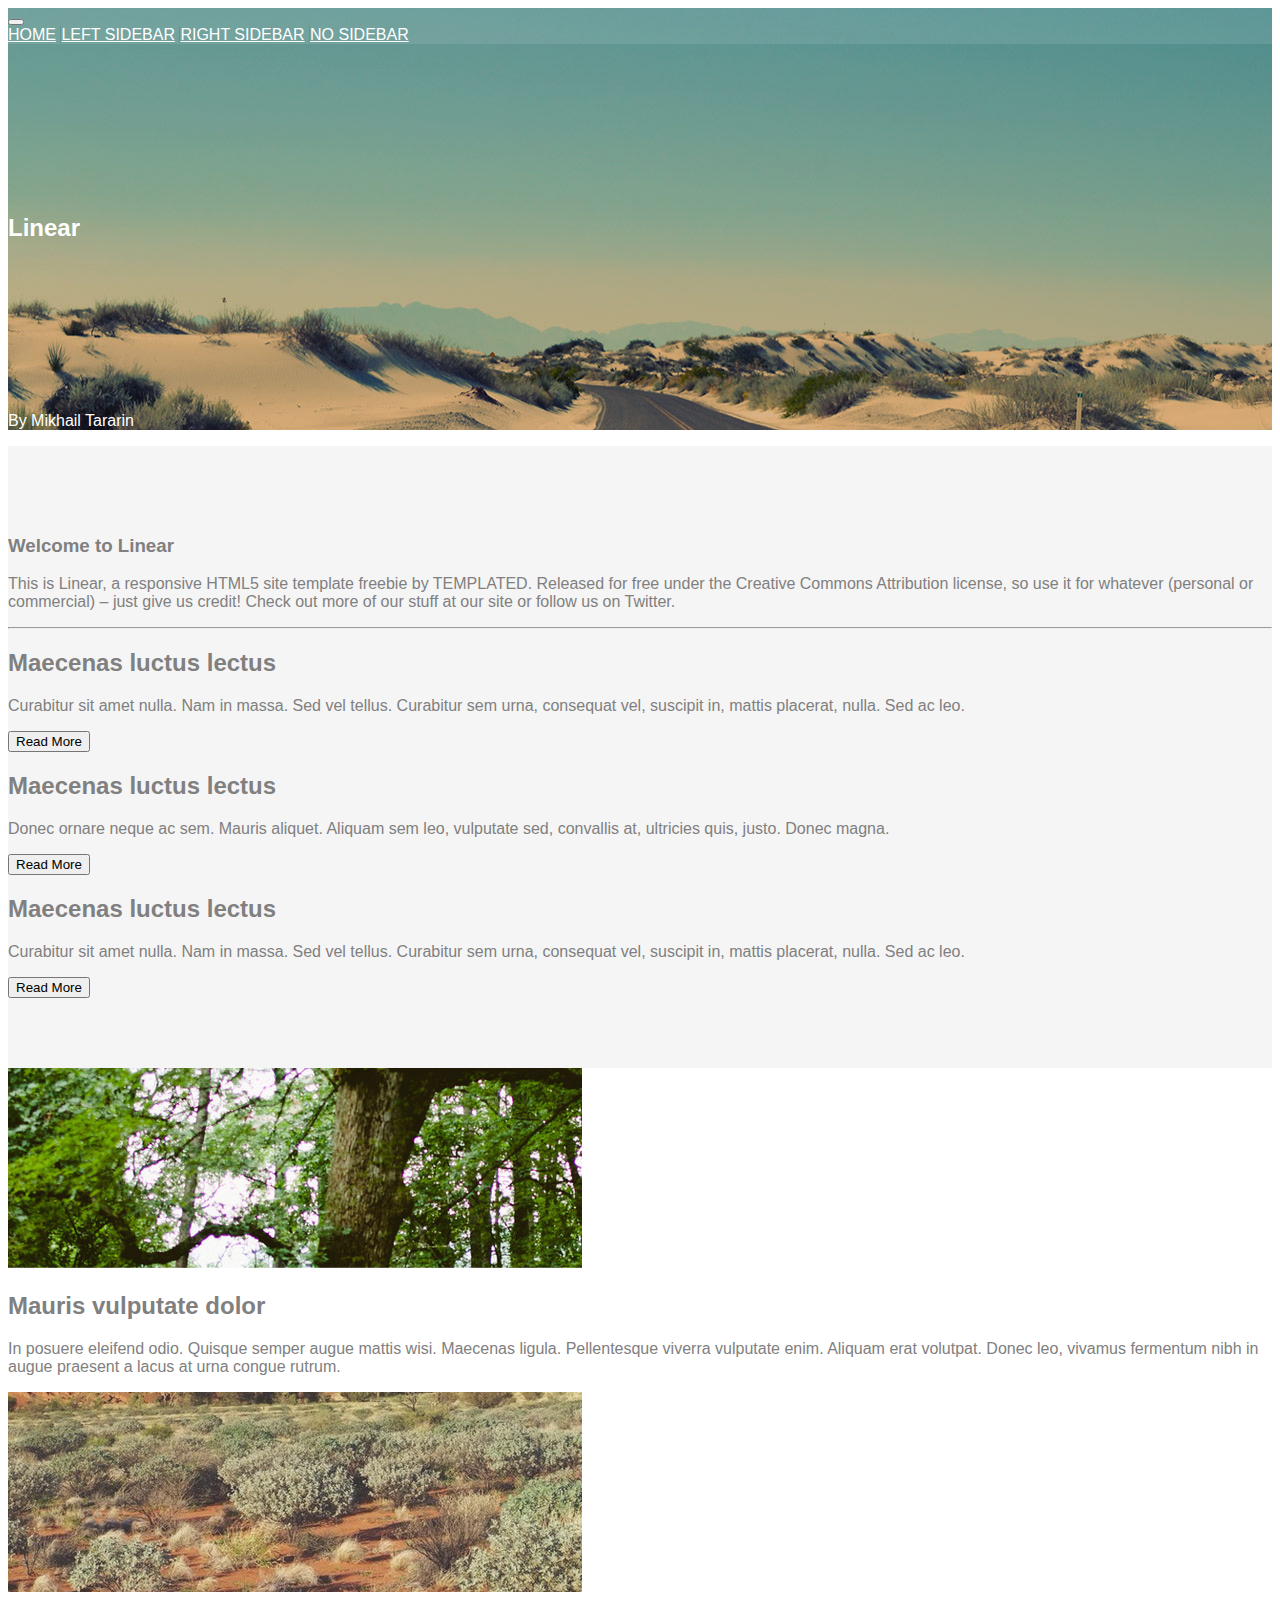
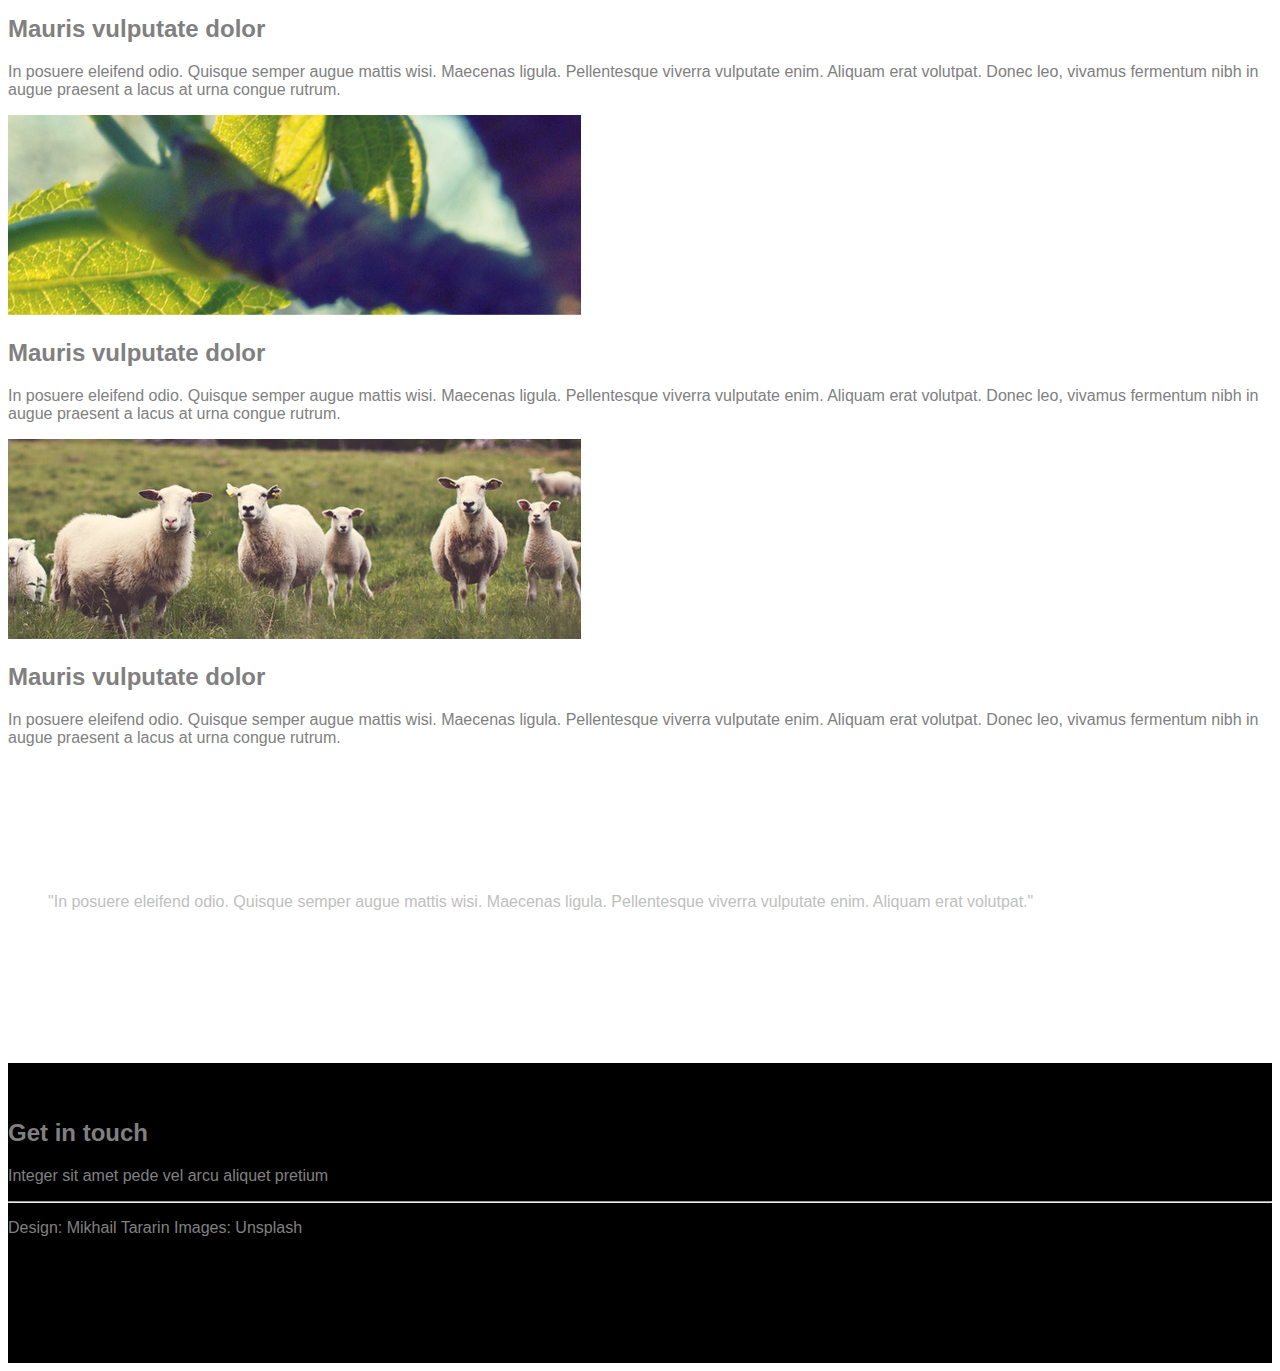
==== portfolio/Linear/index.html @ 71c78c1f "calculator" ====
<!DOCTYPE html>
<html lang="en">
<head>
  <meta charset="UTF-8">
  <meta name="viewport" content="width=device-width, initial-scale=1.0">
  <meta http-equiv="X-UA-Compatible" content="ie=edge">
  <link rel="stylesheet" href="https://stackpath.bootstrapcdn.com/bootstrap/4.1.3/css/bootstrap.min.css" integrity="sha384-MCw98/SFnGE8fJT3GXwEOngsV7Zt27NXFoaoApmYm81iuXoPkFOJwJ8ERdknLPMO" crossorigin="anonymous">
  <link rel="stylesheet" href="css/main.css">
  <link rel="stylesheet" href="https://use.fontawesome.com/releases/v5.3.1/css/all.css" integrity="sha384-mzrmE5qonljUremFsqc01SB46JvROS7bZs3IO2EmfFsd15uHvIt+Y8vEf7N7fWAU" crossorigin="anonymous">
  <link href="https://fonts.googleapis.com/css?family=Niramit" rel="stylesheet">
  <title>Linear</title>
</head>
<header>
    <nav class="navbar sticky-top navbar-expand-md navbar-dark  pt-3 pb-3" style="background-color: rgba(255,255,255, 0.1)">
      <button class="navbar-toggler" type="button" data-toggle="collapse" data-target="#navbarNavAltMarkup" aria-controls="navbarNavAltMarkup" aria-expanded="false" aria-label="Toggle navigation">
        <span class="navbar-toggler-icon"></span>
      </button>
      <div class="collapse navbar-collapse justify-content-center" id="navbarNavAltMarkup">
        <div class="navbar-nav">
          <a class="nav-item nav-link" href="#">HOME</a>
          <a class="nav-item nav-link" href="#">LEFT SIDEBAR</a>
          <a class="nav-item nav-link" href="#">RIGHT SIDEBAR</a>
          <a class="nav-item nav-link" href="#">NO SIDEBAR</a>
        </div>
      </div>
    </nav>
  <div class="container text-center">
      <h2 class="display-3">Linear</h2>
      <p>By Mikhail Tararin</p>
  </div>
</header>
<body>
<main>
    <section class="colums" style="background-color: whitesmoke">
    <div class="container">
    <div class="container text-center">
    <h3 class="mb-4 mt-4">Welcome to Linear</h3>
    <p class="mb-4 mt-4">This is <span>Linear</span>, a responsive HTML5 site template freebie by TEMPLATED. Released for free under the Creative Commons Attribution license, so use it for whatever (personal or commercial) – just give us credit! Check out more of our stuff at our site or follow us on Twitter.</p>
    <hr>
    <div class="row">
      <div class="col-4 mb-4 mt-4">
        <i class="fas fa-briefcase fa-3x mb-4 mt-4"></i>
        <h2 class="mb-4 mt-4">Maecenas luctus lectus</h2>
        <p class="mb-4 mt-4">Curabitur sit amet nulla. Nam in massa. Sed vel tellus. Curabitur sem urna, consequat vel, suscipit in, mattis placerat, nulla. Sed ac leo.</p>
        <button type="button" class="btn btn-success">Read More</button>
      </div>
      <div class="col-4 mb-4 mt-4">
        <i class="fas fa-lock fa-3x mb-4 mt-4"></i>
        <h2 class="mb-4 mt-4">Maecenas luctus lectus</h2>
        <p class="mb-4 mt-4">Donec ornare neque ac sem. Mauris aliquet. Aliquam sem leo, vulputate sed, convallis at, ultricies quis, justo. Donec magna.</p>
        <button type="button" class="btn btn-success">Read More</button>
      </div>
      <div class="col-4 mb-4 mt-4">
        <i class="fas fa-globe-americas fa-3x mb-4 mt-4"></i>
        <h2 class="mb-4 mt-4">Maecenas luctus lectus</h2>
        <p class="mb-4 mt-4">Curabitur sit amet nulla. Nam in massa. Sed vel tellus. Curabitur sem urna, consequat vel, suscipit in, mattis placerat, nulla. Sed ac leo.</p>
        <button type="button" class="btn btn-success">Read More</button>
      </div>

    </div>
  </div>
  </div>
</section>
  <section class="images">
    <div class="container">
  <div class="row text-center pt-5 pb-5">
    <div class="col-6">
      <img class="img-fluid" src="img/pic01.jpg" alt="">
      <h2 class="pt-4 pb-4">Mauris vulputate dolor</h2>
      <p class="pt-4 pb-4">In posuere eleifend odio. Quisque semper augue mattis wisi. Maecenas ligula. Pellentesque viverra vulputate enim. Aliquam erat volutpat. Donec leo, vivamus fermentum nibh in augue praesent a lacus at urna congue rutrum.</p>
      <img class="img-fluid" src="img/pic03.jpg" alt="">
      <h2 class="pt-4 pb-4">Mauris vulputate dolor</h2>
      <p class="pt-4 pb-4">In posuere eleifend odio. Quisque semper augue mattis wisi. Maecenas ligula. Pellentesque viverra vulputate enim. Aliquam erat volutpat. Donec leo, vivamus fermentum nibh in augue praesent a lacus at urna congue rutrum.</p>
    </div>
    <div class="col-6">
      <img class="img-fluid" src="img/pic02.jpg" alt="">
      <h2 class="pt-4 pb-4">Mauris vulputate dolor</h2>
      <p class="pt-4 pb-4">In posuere eleifend odio. Quisque semper augue mattis wisi. Maecenas ligula. Pellentesque viverra vulputate enim. Aliquam erat volutpat. Donec leo, vivamus fermentum nibh in augue praesent a lacus at urna congue rutrum.</p>
      <img class="img-fluid" src="img/pic04.jpg" alt="">
      <h2 class="pt-4 pb-4">Mauris vulputate dolor</h2>
      <p class="pt-4 pb-4">In posuere eleifend odio. Quisque semper augue mattis wisi. Maecenas ligula. Pellentesque viverra vulputate enim. Aliquam erat volutpat. Donec leo, vivamus fermentum nibh in augue praesent a lacus at urna congue rutrum.</p>
    </div>
  </div>
  </div>
</section>

</main>
<section>
  <div class="quote">
  <div class="quote text-center">
    <blockquote class="blockquote">
    <p>"In posuere eleifend odio. Quisque semper augue mattis wisi. Maecenas ligula. Pellentesque viverra vulputate enim. Aliquam erat volutpat."</p>
    </blockquote>
  </div>
  </div>
</section>
<script src="https://code.jquery.com/jquery-3.3.1.slim.min.js" integrity="sha384-q8i/X+965DzO0rT7abK41JStQIAqVgRVzpbzo5smXKp4YfRvH+8abtTE1Pi6jizo" crossorigin="anonymous"></script>
<script src="https://cdnjs.cloudflare.com/ajax/libs/popper.js/1.14.3/umd/popper.min.js" integrity="sha384-ZMP7rVo3mIykV+2+9J3UJ46jBk0WLaUAdn689aCwoqbBJiSnjAK/l8WvCWPIPm49" crossorigin="anonymous"></script>
<script src="https://stackpath.bootstrapcdn.com/bootstrap/4.1.3/js/bootstrap.min.js"
integrity="sha384-ChfqqxuZUCnJSK3+MXmPNIyE6ZbWh2IMqE241rYiqJxyMiZ6OW/JmZQ5stwEULTy" crossorigin="anonymous"></script>
</body>
<footer>
    <div class="container-fluid">
      <br>
      <br>
      <h2 class="text-center">Get in touch</h2>
      <p class="text-center">Integer sit amet pede vel arcu aliquet pretium</p>
      <div>
        <nav class="nav justify-content-center">
          <a class="nav-link" href="#"><i class="fab fa-twitter"></i></a>
          <a class="nav-link" href="#"><i class="fab fa-facebook-f"></i></a>
          <a class="nav-link" href="#"><i class="fab fa-dribbble"></i></a>
          <a class="nav-link"  href="#"><i class="fab fa-tumblr"></i></a>
        </nav>
      </div>
      <hr>
      <p class="text-center">Design: Mikhail Tararin Images: Unsplash</p>
    </div>
</footer>
</html>
---- portfolio/Linear/css/main.css ----
*{
  font-family: 'Krub', sans-serif;
}
header{
  background: url("../img/header.jpg") no-repeat;
  background-attachment: fixed;
  width: 100%;
  height: 100%;

}
.quote{
  background: url("../img/header.jpg") no-repeat;
  background-attachment: fixed;
}
footer{
  background-color: black;
  width: 100%;
  height: 300px;
}
.display-3{
  padding: 150px 0;
  color: white;
}
 header p{
  color: white;
}
i{
  color: silver;
}
h3, h2, p{
  color: gray;
}
a{
  color: white;
}
a:hover{
  color: red;
}
.colums{
  padding: 70px 0;
}
.images{
  background-color: white;
}
.quote{
  height: 300px;
}
.quote p{
  color: silver;
  padding-top: 130px;
}
a.nav-item.nav-link{
  border-left: 1px solid rgba(0,0,0, 0.1);
}
.navbar-nav a:first-child{
  border: none;
}
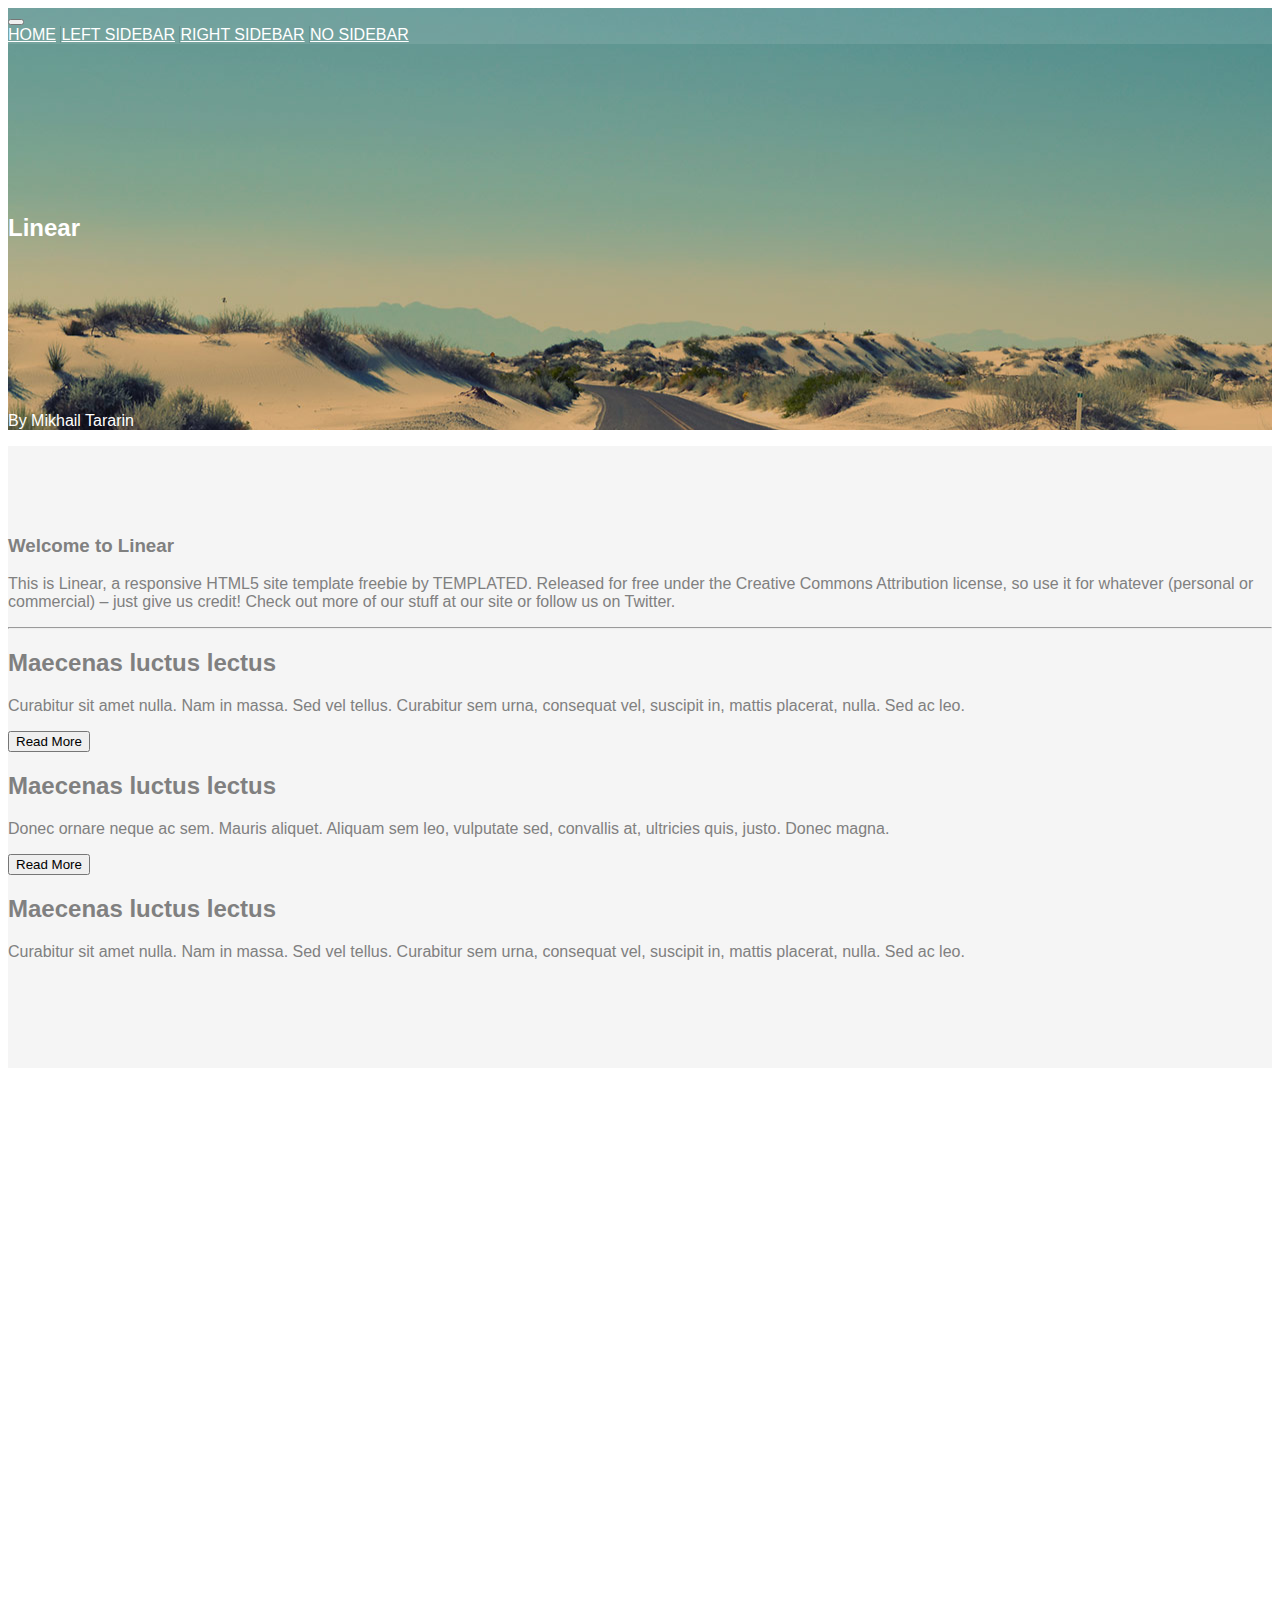
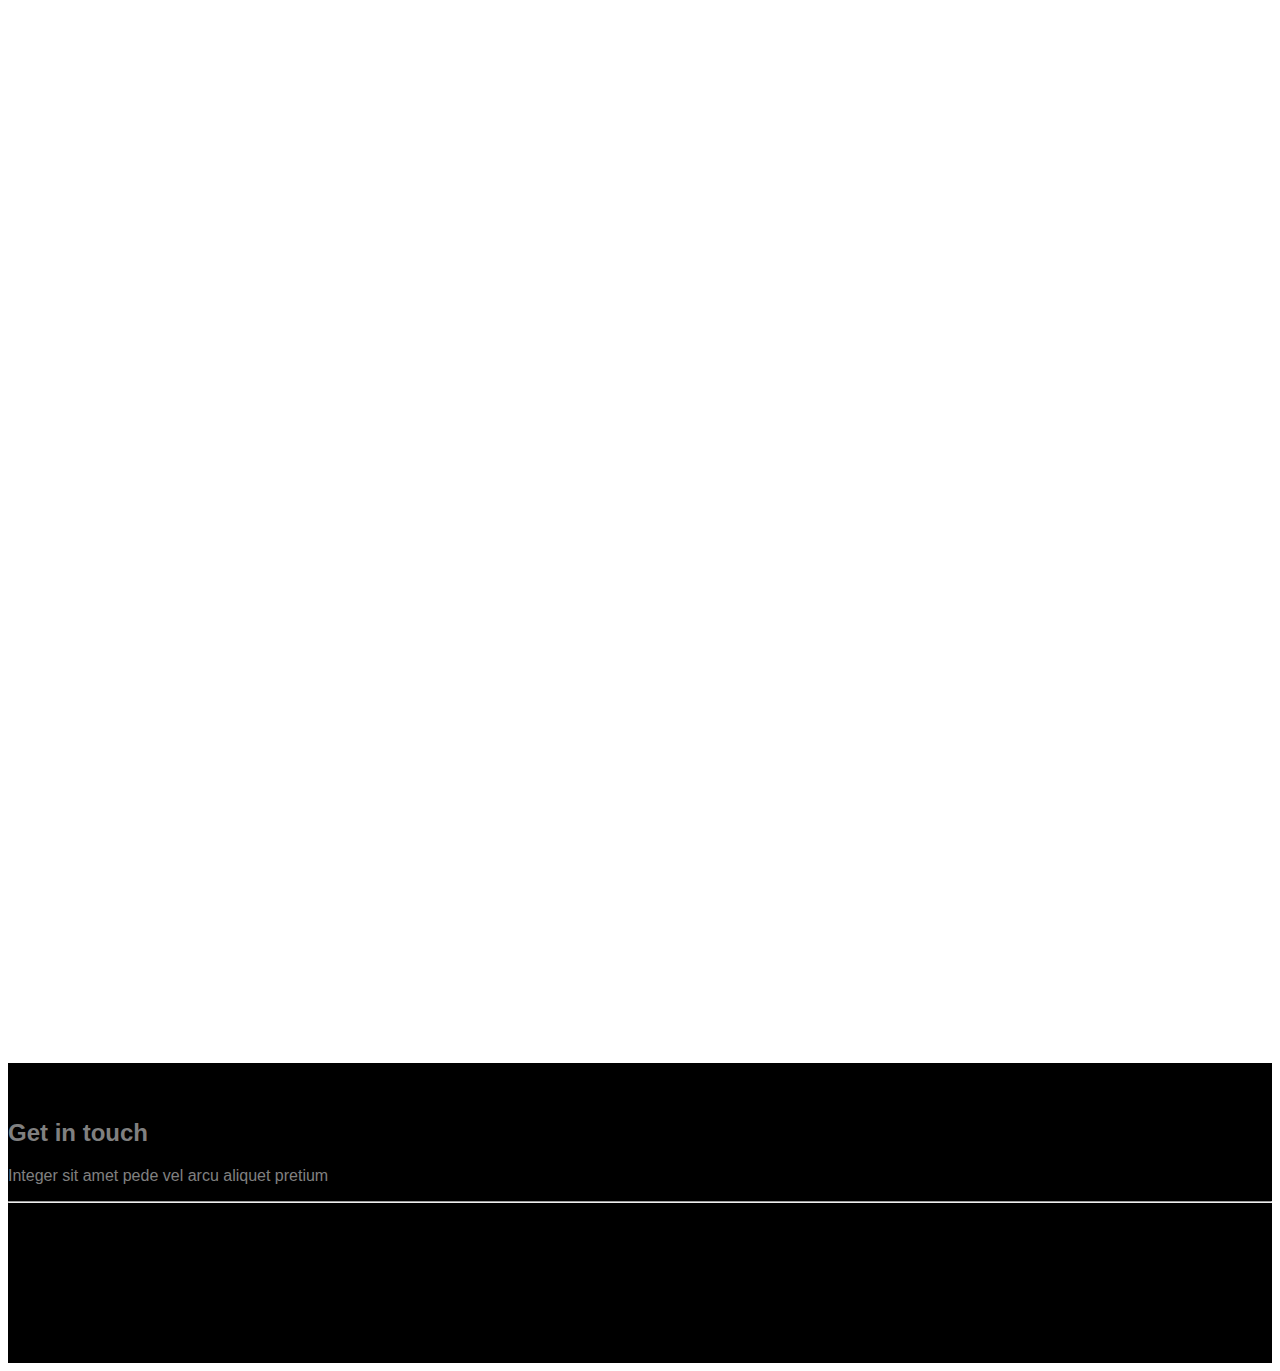
==== commit 2a53c632: "+ animation" ====
--- a/portfolio/Linear/index.html
+++ b/portfolio/Linear/index.html
@@ -8,9 +8,10 @@
   <link rel="stylesheet" href="css/main.css">
   <link rel="stylesheet" href="https://use.fontawesome.com/releases/v5.3.1/css/all.css" integrity="sha384-mzrmE5qonljUremFsqc01SB46JvROS7bZs3IO2EmfFsd15uHvIt+Y8vEf7N7fWAU" crossorigin="anonymous">
   <link href="https://fonts.googleapis.com/css?family=Niramit" rel="stylesheet">
+  <link rel="stylesheet" href="https://cdnjs.cloudflare.com/ajax/libs/animate.css/3.7.0/animate.min.css">
   <title>Linear</title>
 </head>
-<header>
+<header class ="wow fadeIn">
     <nav class="navbar sticky-top navbar-expand-md navbar-dark  pt-3 pb-3" style="background-color: rgba(255,255,255, 0.1)">
       <button class="navbar-toggler" type="button" data-toggle="collapse" data-target="#navbarNavAltMarkup" aria-controls="navbarNavAltMarkup" aria-expanded="false" aria-label="Toggle navigation">
         <span class="navbar-toggler-icon"></span>
@@ -25,8 +26,8 @@
       </div>
     </nav>
   <div class="container text-center">
-      <h2 class="display-3">Linear</h2>
-      <p>By Mikhail Tararin</p>
+      <h2 class="display-3 wow flash" data-wow-delay="0.8s">Linear</h2>
+      <p class ="wow pulse" data-wow-delay="0.5s" data-wow-iteration="2">By Mikhail Tararin</p>
   </div>
 </header>
 <body>
@@ -39,22 +40,22 @@
     <hr>
     <div class="row">
       <div class="col-4 mb-4 mt-4">
-        <i class="fas fa-briefcase fa-3x mb-4 mt-4"></i>
+        <i class="fas fa-briefcase fa-3x mb-4 mt-4 wow fadeInDown"></i>
         <h2 class="mb-4 mt-4">Maecenas luctus lectus</h2>
         <p class="mb-4 mt-4">Curabitur sit amet nulla. Nam in massa. Sed vel tellus. Curabitur sem urna, consequat vel, suscipit in, mattis placerat, nulla. Sed ac leo.</p>
-        <button type="button" class="btn btn-success">Read More</button>
+        <button type="button" class="btn btn-success wow flipInX">Read More</button>
       </div>
       <div class="col-4 mb-4 mt-4">
-        <i class="fas fa-lock fa-3x mb-4 mt-4"></i>
+        <i class="fas fa-lock fa-3x mb-4 mt-4 wow fadeInDown"></i>
         <h2 class="mb-4 mt-4">Maecenas luctus lectus</h2>
         <p class="mb-4 mt-4">Donec ornare neque ac sem. Mauris aliquet. Aliquam sem leo, vulputate sed, convallis at, ultricies quis, justo. Donec magna.</p>
-        <button type="button" class="btn btn-success">Read More</button>
+        <button type="button" class="btn btn-success wow flipInX">Read More</button>
       </div>
       <div class="col-4 mb-4 mt-4">
-        <i class="fas fa-globe-americas fa-3x mb-4 mt-4"></i>
+        <i class="fas fa-globe-americas fa-3x mb-4 mt-4 wow fadeInDown"></i>
         <h2 class="mb-4 mt-4">Maecenas luctus lectus</h2>
         <p class="mb-4 mt-4">Curabitur sit amet nulla. Nam in massa. Sed vel tellus. Curabitur sem urna, consequat vel, suscipit in, mattis placerat, nulla. Sed ac leo.</p>
-        <button type="button" class="btn btn-success">Read More</button>
+        <button type="button" class="btn btn-success wow flipInX">Read More</button>
       </div>
 
     </div>
@@ -64,19 +65,19 @@
   <section class="images">
     <div class="container">
   <div class="row text-center pt-5 pb-5">
-    <div class="col-6">
-      <img class="img-fluid" src="img/pic01.jpg" alt="">
+    <div class="col-6 wow fadeInLeft">
+      <img class="img-fluid wow fadeIn" src="img/pic01.jpg" alt="">
       <h2 class="pt-4 pb-4">Mauris vulputate dolor</h2>
       <p class="pt-4 pb-4">In posuere eleifend odio. Quisque semper augue mattis wisi. Maecenas ligula. Pellentesque viverra vulputate enim. Aliquam erat volutpat. Donec leo, vivamus fermentum nibh in augue praesent a lacus at urna congue rutrum.</p>
-      <img class="img-fluid" src="img/pic03.jpg" alt="">
+      <img class="img-fluid wow fadeIn" src="img/pic03.jpg" alt="">
       <h2 class="pt-4 pb-4">Mauris vulputate dolor</h2>
       <p class="pt-4 pb-4">In posuere eleifend odio. Quisque semper augue mattis wisi. Maecenas ligula. Pellentesque viverra vulputate enim. Aliquam erat volutpat. Donec leo, vivamus fermentum nibh in augue praesent a lacus at urna congue rutrum.</p>
     </div>
-    <div class="col-6">
-      <img class="img-fluid" src="img/pic02.jpg" alt="">
+    <div class="col-6 wow fadeInRight">
+      <img class="img-fluid wow fadeIn" src="img/pic02.jpg" alt="">
       <h2 class="pt-4 pb-4">Mauris vulputate dolor</h2>
       <p class="pt-4 pb-4">In posuere eleifend odio. Quisque semper augue mattis wisi. Maecenas ligula. Pellentesque viverra vulputate enim. Aliquam erat volutpat. Donec leo, vivamus fermentum nibh in augue praesent a lacus at urna congue rutrum.</p>
-      <img class="img-fluid" src="img/pic04.jpg" alt="">
+      <img class="img-fluid wow fadeIn" src="img/pic04.jpg" alt="">
       <h2 class="pt-4 pb-4">Mauris vulputate dolor</h2>
       <p class="pt-4 pb-4">In posuere eleifend odio. Quisque semper augue mattis wisi. Maecenas ligula. Pellentesque viverra vulputate enim. Aliquam erat volutpat. Donec leo, vivamus fermentum nibh in augue praesent a lacus at urna congue rutrum.</p>
     </div>
@@ -86,7 +87,7 @@
 
 </main>
 <section>
-  <div class="quote">
+  <div class="quote wow fadeIn">
   <div class="quote text-center">
     <blockquote class="blockquote">
     <p>"In posuere eleifend odio. Quisque semper augue mattis wisi. Maecenas ligula. Pellentesque viverra vulputate enim. Aliquam erat volutpat."</p>
@@ -94,6 +95,10 @@
   </div>
   </div>
 </section>
+<script src="https://cdnjs.cloudflare.com/ajax/libs/wow/1.1.2/wow.min.js"></script>
+<script>
+ new WOW().init();
+</script>
 <script src="https://code.jquery.com/jquery-3.3.1.slim.min.js" integrity="sha384-q8i/X+965DzO0rT7abK41JStQIAqVgRVzpbzo5smXKp4YfRvH+8abtTE1Pi6jizo" crossorigin="anonymous"></script>
 <script src="https://cdnjs.cloudflare.com/ajax/libs/popper.js/1.14.3/umd/popper.min.js" integrity="sha384-ZMP7rVo3mIykV+2+9J3UJ46jBk0WLaUAdn689aCwoqbBJiSnjAK/l8WvCWPIPm49" crossorigin="anonymous"></script>
 <script src="https://stackpath.bootstrapcdn.com/bootstrap/4.1.3/js/bootstrap.min.js"
@@ -106,7 +111,7 @@
       <h2 class="text-center">Get in touch</h2>
       <p class="text-center">Integer sit amet pede vel arcu aliquet pretium</p>
       <div>
-        <nav class="nav justify-content-center">
+        <nav class="nav justify-content-center wow jackInTheBox">
           <a class="nav-link" href="#"><i class="fab fa-twitter"></i></a>
           <a class="nav-link" href="#"><i class="fab fa-facebook-f"></i></a>
           <a class="nav-link" href="#"><i class="fab fa-dribbble"></i></a>
@@ -114,7 +119,7 @@
         </nav>
       </div>
       <hr>
-      <p class="text-center">Design: Mikhail Tararin Images: Unsplash</p>
+      <p class="text-center wow pulse" data-wow-iteration="2">Design: Mikhail Tararin | Images: Unsplash</p>
     </div>
 </footer>
 </html>
